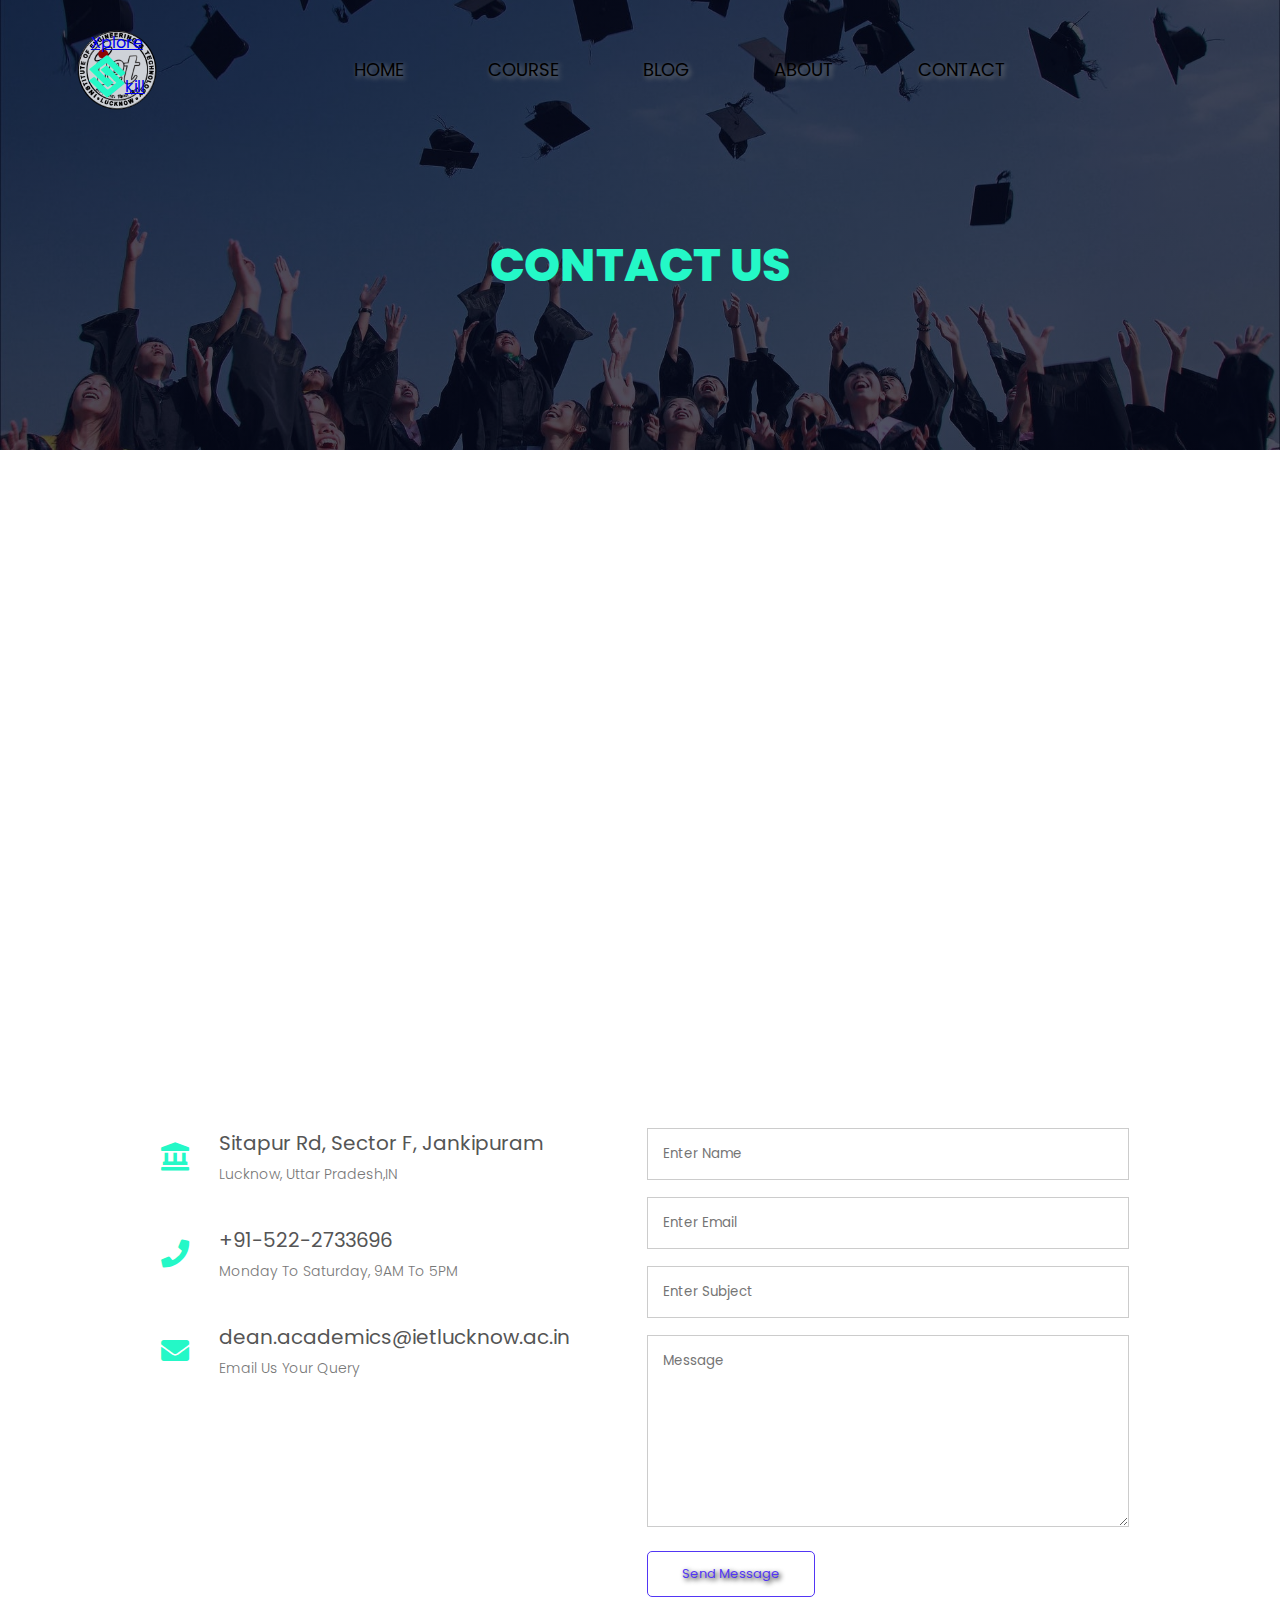
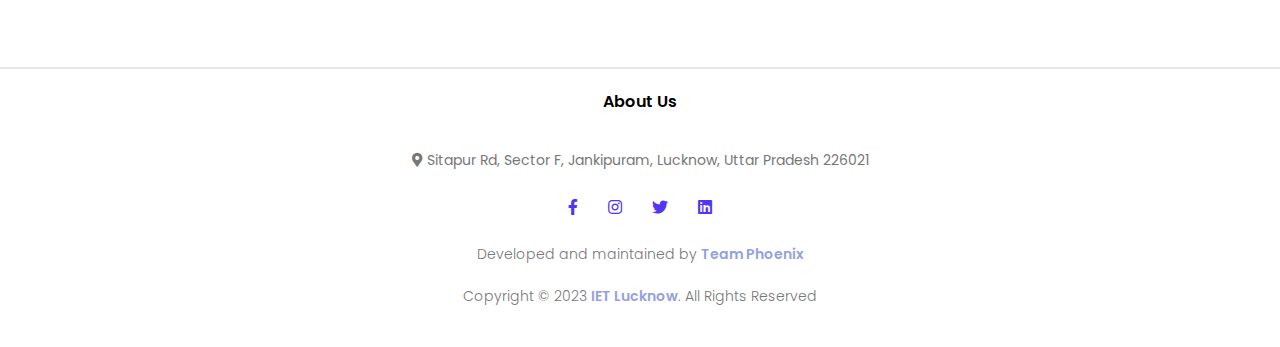
==== contact.html @ 4dbc6860 "added all pages" ====
<!DOCTYPE html>
<html lang="en">

<head>
    <meta charset="UTF-8">
    <meta http-equiv="X-UA-Compatible" content="IE=edge">
    <meta name="viewport" content="width=device-width, initial-scale=1.0">
    <title>Team - Phoenix</title>
    <link rel="stylesheet" href="style.css">
    <link rel="stylesheet" href="https://cdnjs.cloudflare.com/ajax/libs/font-awesome/5.15.3/css/all.min.css">
    <link rel="stylesheet" href="https://fonts.googleapis.com/css2?family=Poppins:wght@100;200;300;400;600;700&display=swap">
</head>

<body>
    <section class="Sub-header">
        <nav>
            <a href="index.html" class="logo">Xplore
                <i class="fab fa-staylinked"></i>kill
            </a>
            <div class="nav-links" id="navLinks">
                <!-- reposnive bar open and close -->
                <i class="fa fa-times" onclick="hideMenu()"></i>
                <ul>
                    <li><a href="index.html">Home</a></li>
                    <li><a href="course.html">Course</a></li>
                    <li><a href="blog.html">Blog</a></li>
                    <li><a href="about.html">About</a></li>
                    <li><a href="contact.html">Contact</a></li>
                </ul>
            </div>
            <i class="fa fa-bars" onclick="showMenu()"></i>
            <!-- reposnive bar open and close -->
        </nav>
        <h1>Contact Us</h1>
    </section>

    <!-- Contact Us Section Start -->

    <section class="loacation">
        <iframe src="https://www.google.com/maps/embed?pb=!1m23!1m12!1m3!1d113844.98061312396!2d80.85951123849782!3d26.91442175993945!2m3!1f0!2f0!3f0!3m2!1i1024!2i768!4f13.1!4m8!3e6!4m0!4m5!1s0x3999564d2761d695%3A0xffaa6ccef8c6ddae!2sInstitute%20of%20Engineering%20and%20Technology%20(IET)%2C%20Sitapur%20Road%2C%20Sector%20F%2C%20Jankipuram%2C%20Lucknow%2C%20Uttar%20Pradesh!3m2!1d26.9142926!2d80.9419138!5e0!3m2!1sen!2sin!4v1689962607596!5m2!1sen!2sin"
            width="600" height="450" style="border:0;" allowfullscreen="" loading="lazy"></iframe>
    </section>

    <section class="contact-us">
        <div class="row">
            <div class="content-col">
                <div>
                    <i class="fa fa-landmark"></i>
                    <span>
                        <h5>Sitapur Rd, Sector F, Jankipuram</h5>
                        <p>Lucknow, Uttar Pradesh,IN</p>
                    </span>
                </div>
                <div>
                    <i class="fa fa-phone"></i>
                    <span>
                        <h5>+91-522-2733696</h5>
                        <p>Monday To Saturday, 9AM To 5PM</p>
                    </span>
                </div>
                <div>
                    <i class="fa fa-envelope"></i>
                    <span>
                        <h5>dean.academics@ietlucknow.ac.in</h5>
                        <p>Email Us Your Query</p>
                    </span>
                </div>
            </div>
            <div class="content-col">
                <form>
                    <input type="text" placeholder="Enter Name" required>
                    <input type="email" placeholder="Enter Email" required>
                    <input type="text" placeholder="Enter Subject" required>
                    <textarea rows="8" placeholder="Message" required></textarea>
                    <button type="submit" class="hero_btn btn">Send Message</button>
                </form>
            </div>
        </div>
    </section>

    <section class="footer">
        <hr>
        <h4>About Us</h4>
        <p><i class="fas fa-map-marker-alt"></i> <strong> Sitapur Rd, Sector F, Jankipuram, Lucknow, Uttar Pradesh 226021</strong>
        </p>

        <div class="icons">
            <i class="fab fa-facebook-f"></i>
            <i class="fab fa-instagram"></i>
            <i class="fab fa-twitter"></i>
            <i class="fab fa-linkedin"></i>
        </div>
        <p>Developed and maintained by <a href="index.html">Team Phoenix</a></p>
        <p>Copyright © 2023 <a href="index.html">IET Lucknow</a>. All Rights Reserved</p>
    </section>
    <!-- Footer Section End -->

    <script src="script.js"></script>
</body>

</html>
---- style.css ----
* {
    margin: 0;
    padding: 0;
    box-sizing: border-box;
    font-family: 'Poppins', sans-serif;
}

.header {
    min-height: 100vh;
    width: 100%;
    background-image: linear-gradient(#51865ac4, #94dfb61a),  url(img/banner1.webp);
    background-position: center;
    background-size: cover;
    position: relative;
}

nav {
    display: flex;
    padding: 2% 6%;
    justify-content: space-between;
    align-items: center;
}

nav .logo {
    height:80px;            
    width:80px;
    object-fit: fill;
    background-image:  url(img/logo1.png);
    background-position: center;
    background-size: cover;
    position: relative;
    
}

nav .fab {
    font-size: 42px;
    /* color: #5236f4; */
    color: #24f8c7;
}

.nav-links {
    flex: 1;
    text-align: center;
}

.nav-links ul li {
    display: inline-block;
    list-style: none;
    padding: 30px 40px;
    position: relative;
    text-transform: uppercase;
}

.nav-links ul li a {
    text-decoration: none;
    color: black;
    font-size: 18px;
    text-shadow: 2px 2px 5px grey;
}

.nav-links ul li::after {
    content: '';
    width: 0%;
    height: 2px;
    background: #24f8c7;
    display: block;
    margin: auto;
    transition: 0.5s;
}

.nav-links ul li:hover::after {
    width: 100%;
}

.text_box {
    width: 90%;
    color: #fff;
    position: absolute;
    top: 50%;
    left: 50%;
    transform: translate(-50%, -50%);
    text-align: center;
}

.text_box h2 {
    font-size: 60px;
    font-weight: 600;
    color: lightyellow;
    text-shadow: 2px 2px 5px black;   
}
.text_box #headtext {
    font-size: 30px;
    font-weight: 900;
    text-transform: uppercase;
    margin-top: 1%;
    margin-bottom: 1%;
    color: lightyellow;
    text-shadow: 2px 2px 5px black;
}
.text_box #middletext {
    margin: 1px 0 1px;
    font-size: 18px;
    color: lightyellow;
    text-shadow: 2px 2px 5px red;
}
.text_box #backtext {
    margin: 10px 0 40px;
    font-size: 18px;
    color: lightyellow;
    text-shadow: 2px 2px 5px red;
}

.hero_btn {
    position: relative;
    display: inline-block;
    color: #fff;
    border: 1px solid #fff;
    border-radius: 5px;
    padding: 12px 34px;
    font-size: 13px;
    background: transparent;
    cursor: pointer;
    text-decoration: none;
    text-shadow: 2px 2px 5px black;
}

.hero_btn:hover {
    border: 1px solid black;
    transition: 0.1s;
}

nav .fa {
    display: none;
}

/* Responsive Navbar Section Start */

@media(max-width: 700px) {
    .text_box h2 {
        font-size: 50px;
    }
    .text_box #headtext {
        font-size: 23px;
    }
    .text_box p {
        margin: 10px 40px;
        font-size: 20px;
    }
    .nav-links ul li {
        display: block;
    }
    .nav-links {
        position: fixed;
        background: #47b19efa;
        height: 100vh;
        width: 200px;
        top: 0;
        right: -200px;
        text-align: left;
        z-index: 2;
        transition: 1.2s;
    }
    nav .fa {
        display: block;
        color: #ffff;
        margin: 10px;
        font-size: 22px;
        cursor: pointer;
    }
    .nav-links ul {
        padding: 30px;
    }
}

/* Responsive Navbar Section End */

/* Course Section Start */

.course {
    width: 80%;
    margin: auto;
    text-align: center;
    padding-top: 100px;
}

.PageBlock {
    position: relative;
    margin: 0px !important;
    padding: 0px;
}

.verticalLine {
    widtH: 2px;
    height: 100px;
    background: #24f8c7;
    margin: 0 auto 40px;
}

.Clear {
    clear: both;
}

h1 {
    font-size: 46px;
    font-weight: 800;
    margin: 15px 0;
    line-height: 50px;
    text-transform: uppercase;
    color: #24f8c7;
}

p {
    color: #777;
    font-size: 14px;
    font-weight: 300;
    line-height: 22px;
    padding: 10px;
}

.row {
     display: flex; 
    margin-top: 5%;
    display: flex;
    justify-content: space-evenly;
    max-width: 1280px;
    padding: 10px;
    display: flex;
    flex-flow: row wrap;
}
.row1{
    margin-top: 5%;
    /* display: flex; */
    justify-content: space-evenly;
    max-width: 1280px;
    padding: 10px;
    display: flex;
    flex-flow: row wrap;
}

.course-col {
    flex-basis: 31%;
    background: #fff3f3;
    border-radius: 10px;
    margin-bottom: 5%;
    padding: 20px 12px;
    box-sizing: border-box;
    transition: 0.5s;
}

.course-col h3 {
    text-align: center;
    font-weight: 600;
    margin: 10px 0;
    line-height: 1.1;
}

.course-col:hover {
    box-shadow: 0 0 20px 0px rgba(0, 0, 0, 0.2);
}

@media (max-width: 700px) {
    .verticalLine {
        widtH: 1px;
    }
    h1 {
        font-size: 24px;
        line-height: unset;
    }
    .row {
        flex-direction: column;
    }
}

/* Course Section End */

/* Campus Section Start */

.campus {
    width: 80%;
    margin: auto;
    text-align: center;
    padding-top: 50px;
}
.campus h1{
    text-shadow: 2px 2px 5px black;
}

.campus-col {
    position: relative;
    flex-basis: 32%;
    border-radius: 10px;
    margin-bottom: 30px;
    overflow: hidden;
}

.campus-col img {
    width: 100%;
    display: block;
}

.layer {
    background: transparent;
    width: 100%;
    height: 100%;
    position: absolute;
    top: 0;
    left: 0;
    transition: 0.5s;
}

.layer:hover {
    /* background: rgba(226, 0, 0, 0.7); */
    background: #24f8c741;
}

.layer h3 {
    position: absolute;
    width: 100%;
    font-weight: 500;
    color: #fff;
    font-size: 26px;
    bottom: 0;
    left: 50%;
    transform: translateX(-50%);
    opacity: 0;
    transition: 0.5s;
}

.layer:hover h3 {
    bottom: 49%;
    opacity: 1;
}

/* Campus Section End */

/* Facilities Section Start */

.facilities {
    width: 80%;
    margin: auto;
    text-align: center;
    padding-top: 100px;
}

.facilities-col {
    flex-basis: 31%;
    border-radius: 10px;
    margin-bottom: 5%;
    text-align: left;
}

.facilities-col img {
    width: 100%;
    transition: 0.5s;
    border-radius: 10px;
}

.facilities-col img:hover {
    box-shadow: 0 0 20px 10px rgba(54, 58, 121, 0.2);
}

.facilities-col p {
    padding: 0;
}

.facilities-col h3 {
    text-align: left;
    margin-top: 16px;
    margin-bottom: 15px;
}

/* Facilities Section End */

/* Testimonials Section Start */

.testimonials {
    margin: auto;
    width: 80%;
    padding-top: 100px;
    text-align: center;
}

.testimonials-col {
    flex-basis: 44%;
    border-radius: 10px;
    margin-bottom: 5%;
    text-align: left;
    background: #fff3f3;
    padding: 25px;
    cursor: pointer;
    display: flex;
}

.testimonials-col img {
    height: 60px;
    width: 60px;
    margin-left: 5px;
    margin-right: 30px;
    border-radius: 50%;
}

.testimonials-col p {
    padding: 0;
}

.testimonials-col h3 {
    margin-top: 15px;
    text-align: left;
}

.testimonials-col .fa {
    color: #24f8c7;
}

@media (max-width: 700px) {
    .testimonials-col img {
        margin-left: 0px;
        margin-right: 15px;
    }
}

/* Testimonials Section Start */

/* Call To Action Section Start */

.cta {
    margin: 100px auto;
    width: 80%;
    background-image: linear-gradient(rgba(0, 0, 0, 0.5), rgba(0, 0, 0, 0.7)), url(img/back1.png);
    background-size: cover;
    background-position: center;
    border-radius: 10px;
    text-align: center;
    padding: 100px 0;
}

.cta h1 {
    font-size: 58px;
    font-weight: 800;
    margin: 15px 0;
    line-height: 1.1;
    text-transform: uppercase;
    color: #fff;
}

@media (max-width: 700px) {
    .cta h1 {
        font-size: 26px;
    }
}

/* Call To Action Section End */

/* Footer Section Start */

.footer {
    width: 100%;
    text-align: center;
    padding: 30px 0;
}

.footer h4 {
    font-weight: 600;
    margin-bottom: 25px;
    margin-top: 20px;
}

.footer a {
    text-decoration: none;
    color: #949fdf;
    font-weight: 600;
}

.footer a:hover {
    color: #24f8c7;
}

.icons .fab {
    color: #5236f4;
    margin: 0 13px;
    cursor: pointer;
    padding: 18px 0;
}

.icons .fab:hover{
    color: #24f8c7;
}

.fa-heart {
    color: #24f8c7;
}

hr {
    border: 0.01px solid #7777772a;
}

/* Footer Section End */

/* About Us Section Start */

.Sub-header {
    height: 50vh;
    width: 100%;
    background-image: linear-gradient(rgba(4, 9, 30, 0.7), rgba(4, 9, 30, 0.7)), 
    url(img/banner.png);
    background-position: center;
    background-size: cover;
    text-align: center;
    color: #fff;
}

.Sub-header h1 {
    margin-top: 100px;
}

.about-us {
    width: 80%;
    margin: auto;
    padding-top: 80px;
    padding-bottom: 50px;
}

.about-col {
    flex-basis: 48%;
    padding: 30px 2px;
}

.about-col img {
    width: 100%;
}

.about-col h1 {
    padding-top: 0;
}

.about-col p {
    padding: 15px 0 25px;
}

.btn {
    border: 1px solid #5236f4;
    background: transparent;
    color: #5236f4;
}

.btn:hover {
    color: #fff;
}

/* About Us Section end */

/* Blog Section start */

.blog-content {
    width: 80%;
    margin: auto;
    padding: 60px 0;
}

.blog-left {
    flex-basis: 65%;
}

.blog-left img {
    width: 100%;
    margin-bottom: 20px;
}

.blog-left h2 {
    color: #222;
    font-weight: 600;
    margin: 20px 0;
}

.blog-left h5 {
    color: #24f8c7;
    font-weight: bolder;
    margin: 5px 0;
    cursor: pointer;
}

.blog-left p {
    color: #999;
    padding: 0;
}

.blog-right {
    flex-basis: 32%;
}

.blog-right h3 {
    background: #24f8c7;
    color: #fff;
    padding: 7px 0;
    font-size: 16px;
    margin-bottom: 20px;
    text-align: center;
}

.blog-right div {
    display: flex;
    align-items: center;
    justify-content: space-between;
    color: #555;
    padding: 8px;
    box-sizing: border-box;
}

.blog-right div:hover {
    color: #24f8c7;
    cursor: pointer;
}

/* Blog Section End */

/* Comment Box Section Start */

.comment-box {
    border: 1px solid #ccc;
    margin: 50px 0;
    padding: 10px 20px;
}

.comment-box h3 {
    text-align: left;
}

.comment-form input, .comment-form textarea {
    width: 100%;
    padding: 10px;
    margin: 15px 0;
    box-sizing: border-box;
    border: none;
    outline: none;
    background: #f0f0f0;
}

.comment-form button {
    margin: 10px 0;
}

@media(max-width: 700px) {
    .Sub-header h1 {
        font-size: 24px;
    }
}

/* Comment Box Section End */

/* Contact Us Section Start */

.loacation {
    width: 80%;
    margin: auto;
    padding: 80px 0;
}

.loacation iframe {
    width: 100%;
}

.contact-us {
    width: 80%;
    margin: auto;
}

.content-col {
    flex-basis: 48%;
    margin-bottom: 30px;
}

.content-col div {
    display: flex;
    align-items: center;
    margin-bottom: 40px;
}

.content-col div .fa {
    font-size: 28px;
    color: #24f8c7;
    margin: 10px;
    margin-right: 30px;
}

.content-col div p {
    padding: 0;
}

.content-col div h5 {
    font-size: 20px;
    margin-bottom: 5px;
    color: #555;
    font-weight: 400;
}

.content-col input, .content-col textarea {
    width: 100%;
    padding: 15px;
    margin-bottom: 17px;
    border: 1px solid #ccc;
    outline: none;
    box-sizing: border-box;
}

/* Contact Us Section end */



/* buttons of course section */

.but{
    border-radius: 6px;
    padding: 3px 11px;
}

/* buttons for placement page */
.butClick{
    margin-right: -9px;
    border: 1px solid #5236f4;
    background: transparent;
    color: #5236f4;
    position: relative;
    display: inline-block;
    border-radius: 5px;
    padding: 9px 17px;
    font-size: 13px;
    background: transparent;
    cursor: pointer;
    text-shadow: 2px 2px 10px black;
}


li{
    color: #999;
}
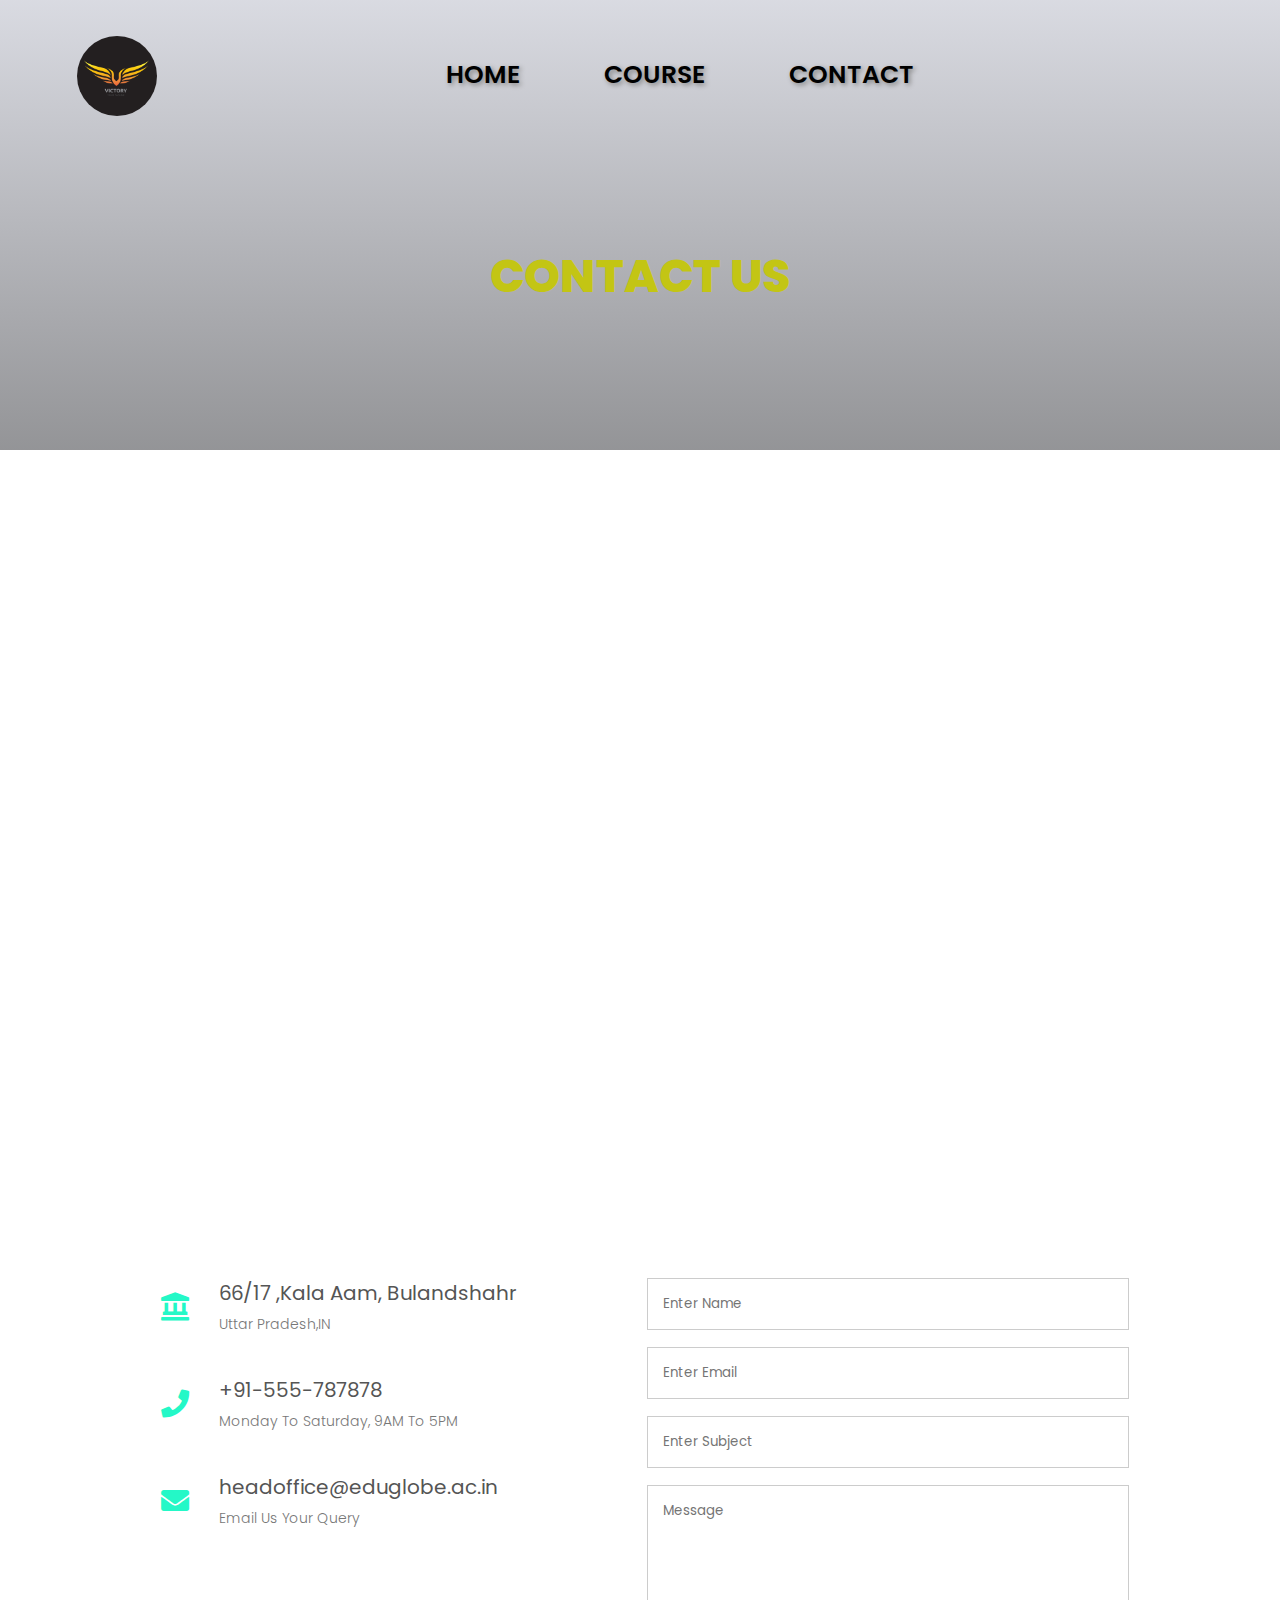
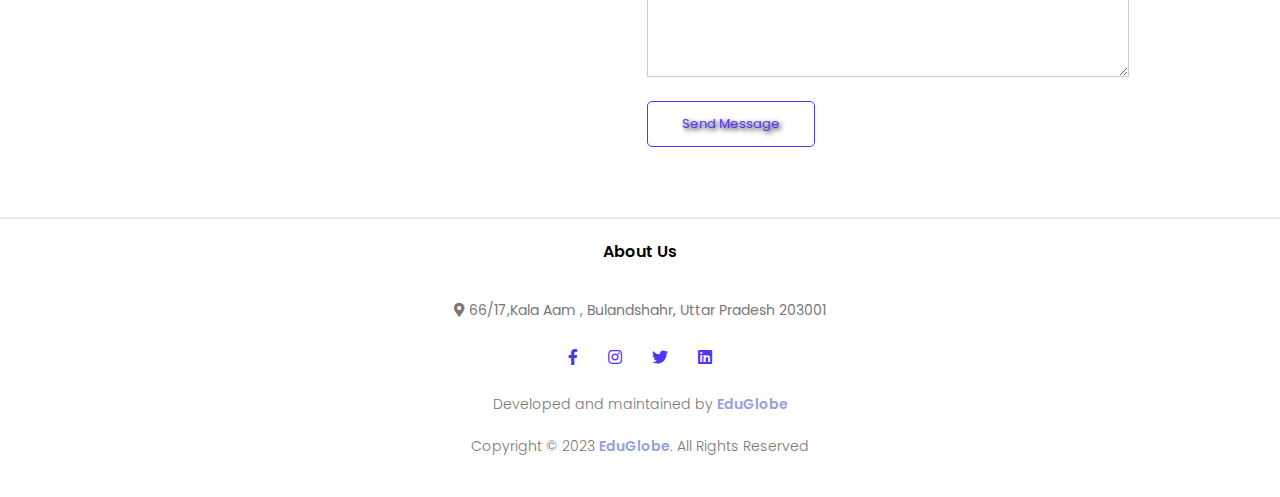
==== commit 8b03a380: "added map and styles" ====
--- a/contact.html
+++ b/contact.html
@@ -14,8 +14,8 @@
 <body>
     <section class="Sub-header">
         <nav>
-            <a href="index.html" class="logo">Xplore
-                <i class="fab fa-staylinked"></i>kill
+            <a href="index.html" class="logo">
+                <!-- <i class="fab fa-staylinked"></i> -->
             </a>
             <div class="nav-links" id="navLinks">
                 <!-- reposnive bar open and close -->
@@ -23,8 +23,6 @@
                 <ul>
                     <li><a href="index.html">Home</a></li>
                     <li><a href="course.html">Course</a></li>
-                    <li><a href="blog.html">Blog</a></li>
-                    <li><a href="about.html">About</a></li>
                     <li><a href="contact.html">Contact</a></li>
                 </ul>
             </div>
@@ -37,8 +35,7 @@
     <!-- Contact Us Section Start -->
 
     <section class="loacation">
-        <iframe src="https://www.google.com/maps/embed?pb=!1m23!1m12!1m3!1d113844.98061312396!2d80.85951123849782!3d26.91442175993945!2m3!1f0!2f0!3f0!3m2!1i1024!2i768!4f13.1!4m8!3e6!4m0!4m5!1s0x3999564d2761d695%3A0xffaa6ccef8c6ddae!2sInstitute%20of%20Engineering%20and%20Technology%20(IET)%2C%20Sitapur%20Road%2C%20Sector%20F%2C%20Jankipuram%2C%20Lucknow%2C%20Uttar%20Pradesh!3m2!1d26.9142926!2d80.9419138!5e0!3m2!1sen!2sin!4v1689962607596!5m2!1sen!2sin"
-            width="600" height="450" style="border:0;" allowfullscreen="" loading="lazy"></iframe>
+        <div style="width: 100%"><iframe width="100%" height="600" frameborder="0" scrolling="no" marginheight="0" marginwidth="0" src="https://maps.google.com/maps?width=100%25&amp;height=600&amp;hl=en&amp;q=kala%20aam%20bulandhshar+(My%20Business%20Name)&amp;t=&amp;z=14&amp;ie=UTF8&amp;iwloc=B&amp;output=embed"><a href="https://www.maps.ie/population/">Find Population on Map</a></iframe></div>
     </section>
 
     <section class="contact-us">
@@ -47,21 +44,21 @@
                 <div>
                     <i class="fa fa-landmark"></i>
                     <span>
-                        <h5>Sitapur Rd, Sector F, Jankipuram</h5>
-                        <p>Lucknow, Uttar Pradesh,IN</p>
+                        <h5>66/17 ,Kala Aam, Bulandshahr</h5>
+                        <p>Uttar Pradesh,IN</p>
                     </span>
                 </div>
                 <div>
                     <i class="fa fa-phone"></i>
                     <span>
-                        <h5>+91-522-2733696</h5>
+                        <h5>+91-555-787878</h5>
                         <p>Monday To Saturday, 9AM To 5PM</p>
                     </span>
                 </div>
                 <div>
                     <i class="fa fa-envelope"></i>
                     <span>
-                        <h5>dean.academics@ietlucknow.ac.in</h5>
+                        <h5>headoffice@eduglobe.ac.in</h5>
                         <p>Email Us Your Query</p>
                     </span>
                 </div>
@@ -81,7 +78,7 @@
     <section class="footer">
         <hr>
         <h4>About Us</h4>
-        <p><i class="fas fa-map-marker-alt"></i> <strong> Sitapur Rd, Sector F, Jankipuram, Lucknow, Uttar Pradesh 226021</strong>
+        <p><i class="fas fa-map-marker-alt"></i> <strong> 66/17,Kala Aam , Bulandshahr, Uttar Pradesh 203001</strong>
         </p>
 
         <div class="icons">
@@ -90,8 +87,8 @@
             <i class="fab fa-twitter"></i>
             <i class="fab fa-linkedin"></i>
         </div>
-        <p>Developed and maintained by <a href="index.html">Team Phoenix</a></p>
-        <p>Copyright © 2023 <a href="index.html">IET Lucknow</a>. All Rights Reserved</p>
+        <p>Developed and maintained by <a href="index.html">EduGlobe</a></p>
+        <p>Copyright © 2023 <a href="index.html">EduGlobe</a>. All Rights Reserved</p>
     </section>
     <!-- Footer Section End -->
 
--- a/style.css
+++ b/style.css
@@ -8,7 +8,7 @@
 .header {
     min-height: 100vh;
     width: 100%;
-    background-image: linear-gradient(#51865ac4, #94dfb61a),  url(img/banner1.webp);
+    background-image: linear-gradient(#51865ac4, #94dfb61a),  url(img/back.jpg);
     background-position: center;
     background-size: cover;
     position: relative;
@@ -21,22 +21,22 @@
     align-items: center;
 }
 
-nav .logo {
+nav .logo {border-radius: 41px;
     height:80px;            
     width:80px;
     object-fit: fill;
-    background-image:  url(img/logo1.png);
+    background-image:  url(img/logon.jpg);
     background-position: center;
     background-size: cover;
     position: relative;
     
 }
 
-nav .fab {
+/* nav .fab {
     font-size: 42px;
-    /* color: #5236f4; */
+    /* color: #5236f4; 
     color: #24f8c7;
-}
+} */
 
 .nav-links {
     flex: 1;
@@ -52,9 +52,10 @@
 }
 
 .nav-links ul li a {
+    font-size: 25px;
+    font-weight: 600;
     text-decoration: none;
     color: black;
-    font-size: 18px;
     text-shadow: 2px 2px 5px grey;
 }
 
@@ -192,7 +193,7 @@
 .verticalLine {
     widtH: 2px;
     height: 100px;
-    background: #24f8c7;
+    background: #c3c514;
     margin: 0 auto 40px;
 }
 
@@ -206,7 +207,7 @@
     margin: 15px 0;
     line-height: 50px;
     text-transform: uppercase;
-    color: #24f8c7;
+    color: #c3c514;
 }
 
 p {
@@ -239,7 +240,7 @@
 
 .course-col {
     flex-basis: 31%;
-    background: #fff3f3;
+    background: #e4e4e4;
     border-radius: 10px;
     margin-bottom: 5%;
     padding: 20px 12px;
@@ -385,7 +386,7 @@
     border-radius: 10px;
     margin-bottom: 5%;
     text-align: left;
-    background: #fff3f3;
+    background: #e4e4e4;
     padding: 25px;
     cursor: pointer;
     display: flex;
@@ -409,7 +410,7 @@
 }
 
 .testimonials-col .fa {
-    color: #24f8c7;
+    color: #c3c514;
 }
 
 @media (max-width: 700px) {
@@ -426,7 +427,7 @@
 .cta {
     margin: 100px auto;
     width: 80%;
-    background-image: linear-gradient(rgba(0, 0, 0, 0.5), rgba(0, 0, 0, 0.7)), url(img/back1.png);
+    background-image: linear-gradient(rgba(0, 0, 0, 0.5), rgba(0, 0, 0, 0.7)), url(img/quote1.jpg);
     background-size: cover;
     background-position: center;
     border-radius: 10px;
@@ -501,8 +502,8 @@
 .Sub-header {
     height: 50vh;
     width: 100%;
-    background-image: linear-gradient(rgba(4, 9, 30, 0.7), rgba(4, 9, 30, 0.7)), 
-    url(img/banner.png);
+    background-image: linear-gradient(rgba(201, 203, 213, 0.7), rgba(102, 103, 107, 0.7)), 
+    url(img/bannern1.jpg);
     background-position: center;
     background-size: cover;
     text-align: center;
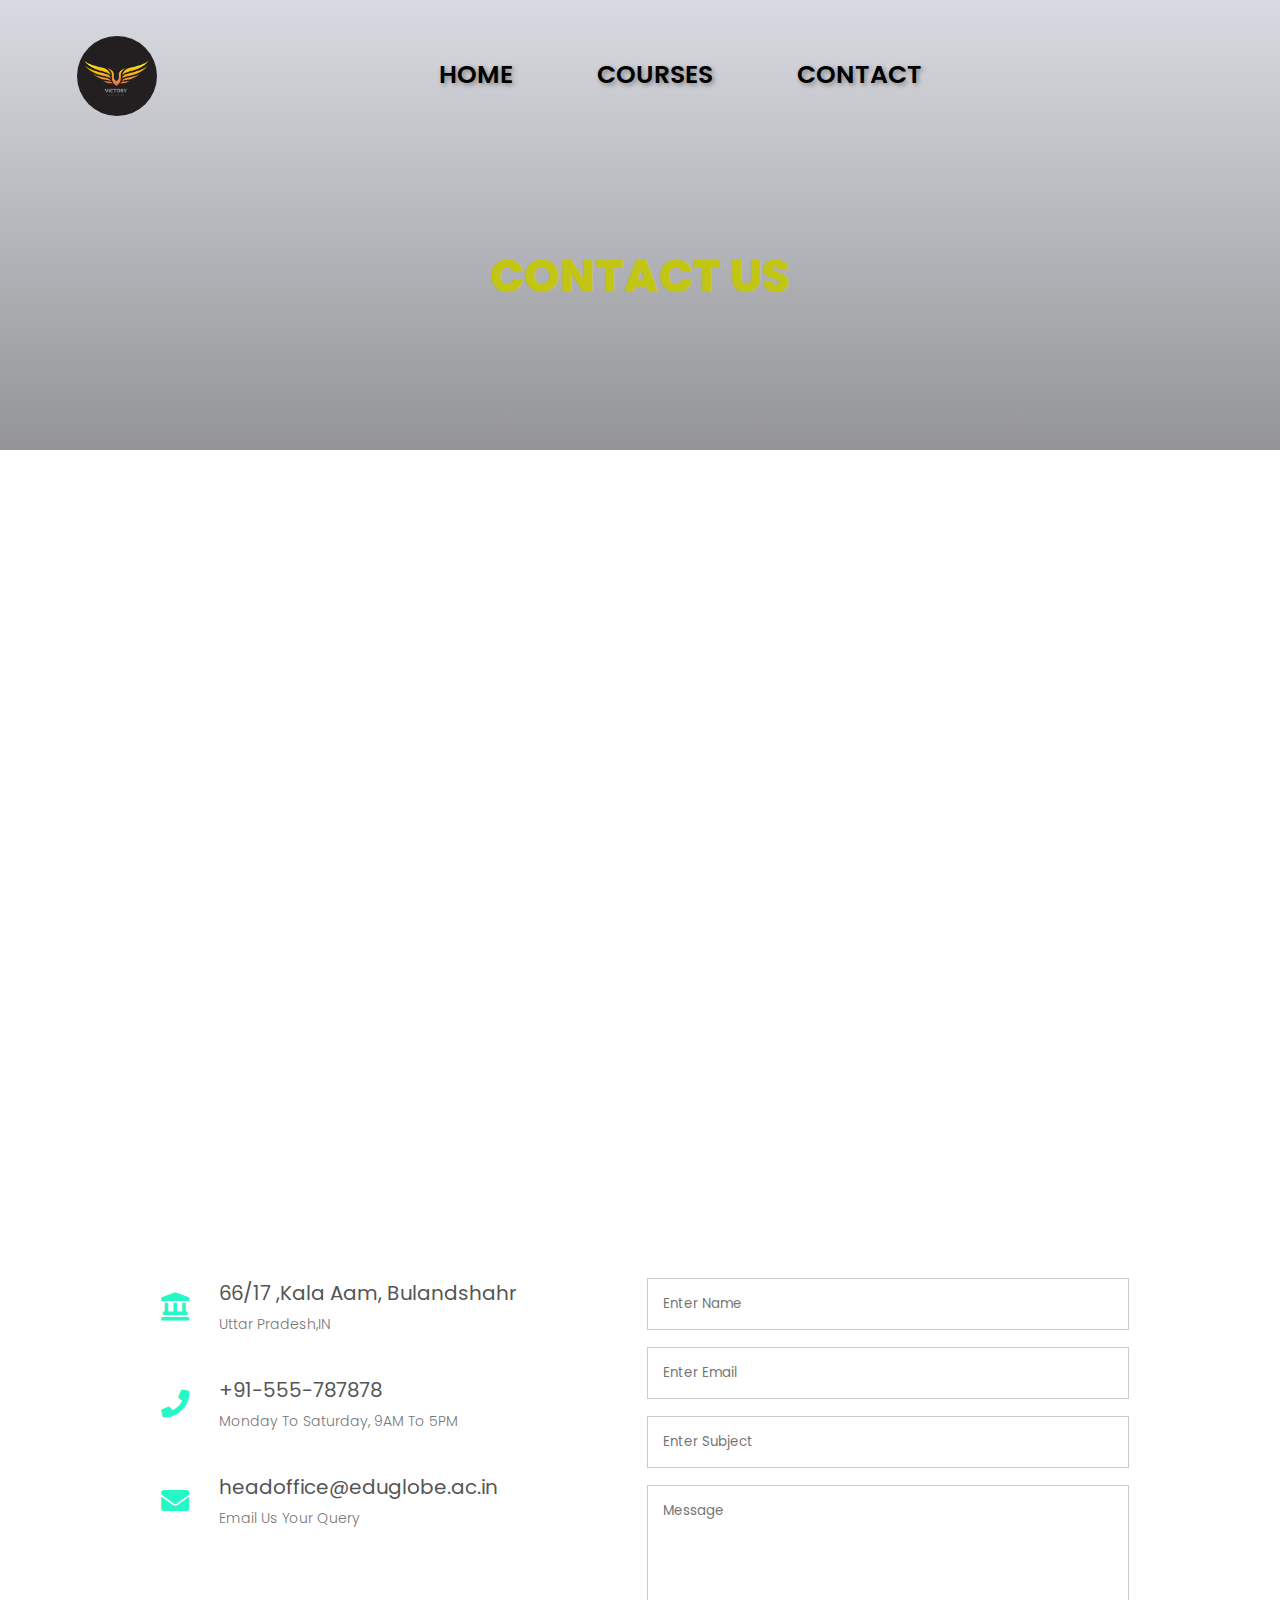
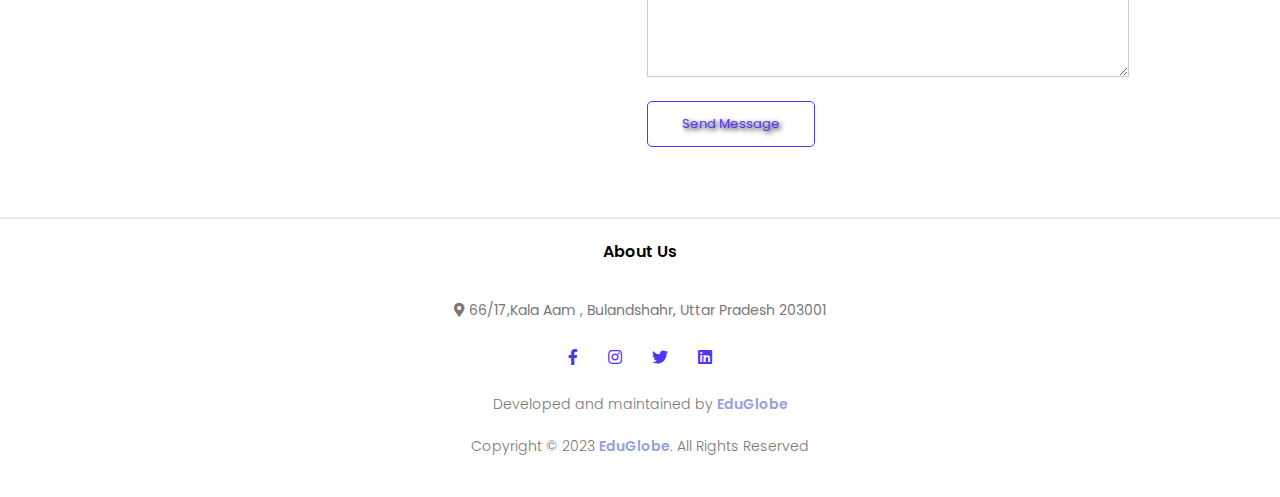
==== commit f789f351: "added title" ====
--- a/contact.html
+++ b/contact.html
@@ -5,7 +5,7 @@
     <meta charset="UTF-8">
     <meta http-equiv="X-UA-Compatible" content="IE=edge">
     <meta name="viewport" content="width=device-width, initial-scale=1.0">
-    <title>Team - Phoenix</title>
+    <title>EduGlobe</title>
     <link rel="stylesheet" href="style.css">
     <link rel="stylesheet" href="https://cdnjs.cloudflare.com/ajax/libs/font-awesome/5.15.3/css/all.min.css">
     <link rel="stylesheet" href="https://fonts.googleapis.com/css2?family=Poppins:wght@100;200;300;400;600;700&display=swap">
@@ -22,7 +22,7 @@
                 <i class="fa fa-times" onclick="hideMenu()"></i>
                 <ul>
                     <li><a href="index.html">Home</a></li>
-                    <li><a href="course.html">Course</a></li>
+                    <li><a href="course.html">Courses</a></li>
                     <li><a href="contact.html">Contact</a></li>
                 </ul>
             </div>
